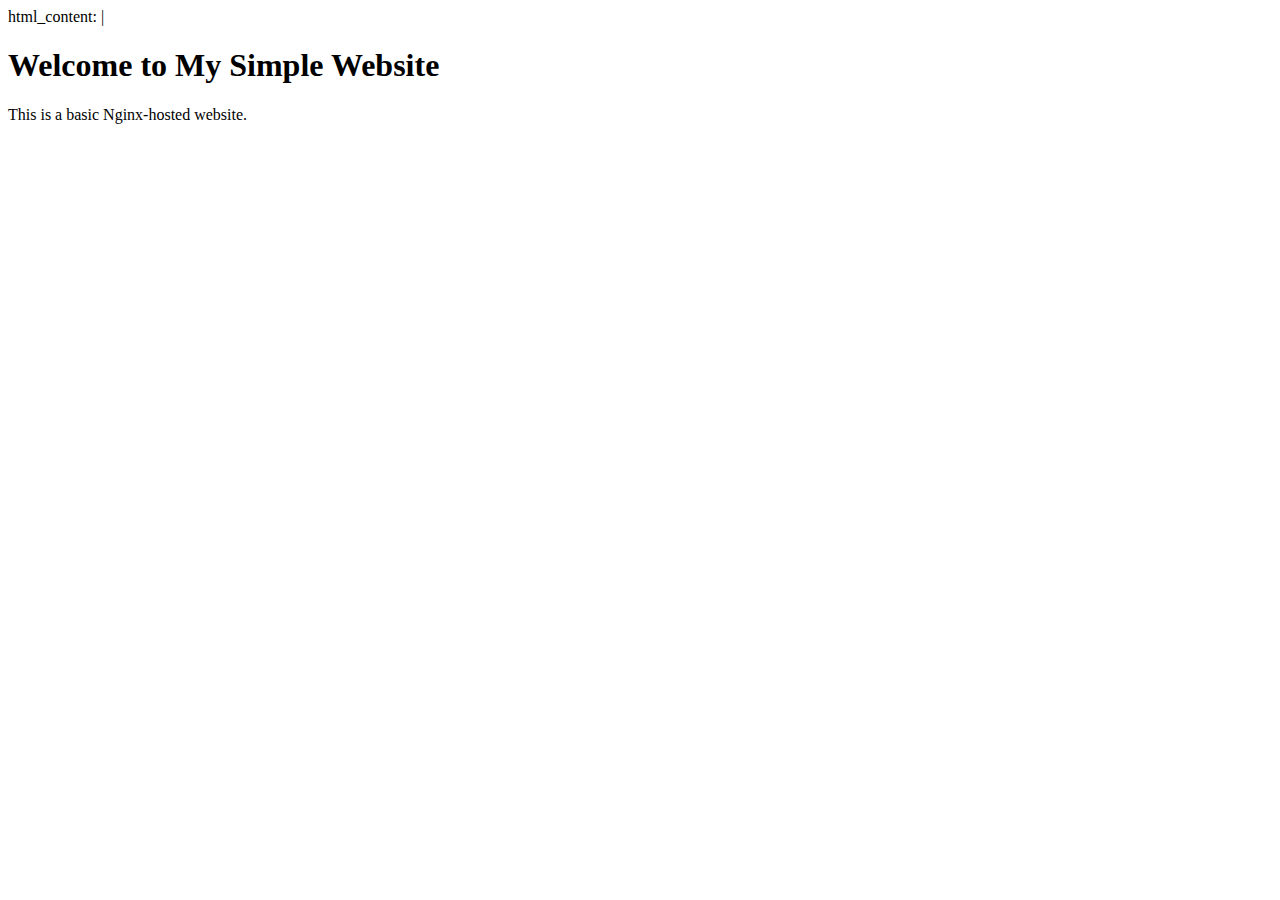
==== html/index.html @ e7b29d7e "Update index.html" ====
html_content: |
  <!DOCTYPE html>
  <html lang="en">
  <head>
      <meta charset="UTF-8">
      <meta name="viewport" content="width=device-width, initial-scale=1.0">
      <title>Simple Website</title>
      <link rel="stylesheet" href="styles.css">
  </head>
  <body>
      <h1>Welcome to My Simple Website</h1>
      <p>This is a basic Nginx-hosted website.</p>
      <script src="script.js"></script>
  </body>
  </html>
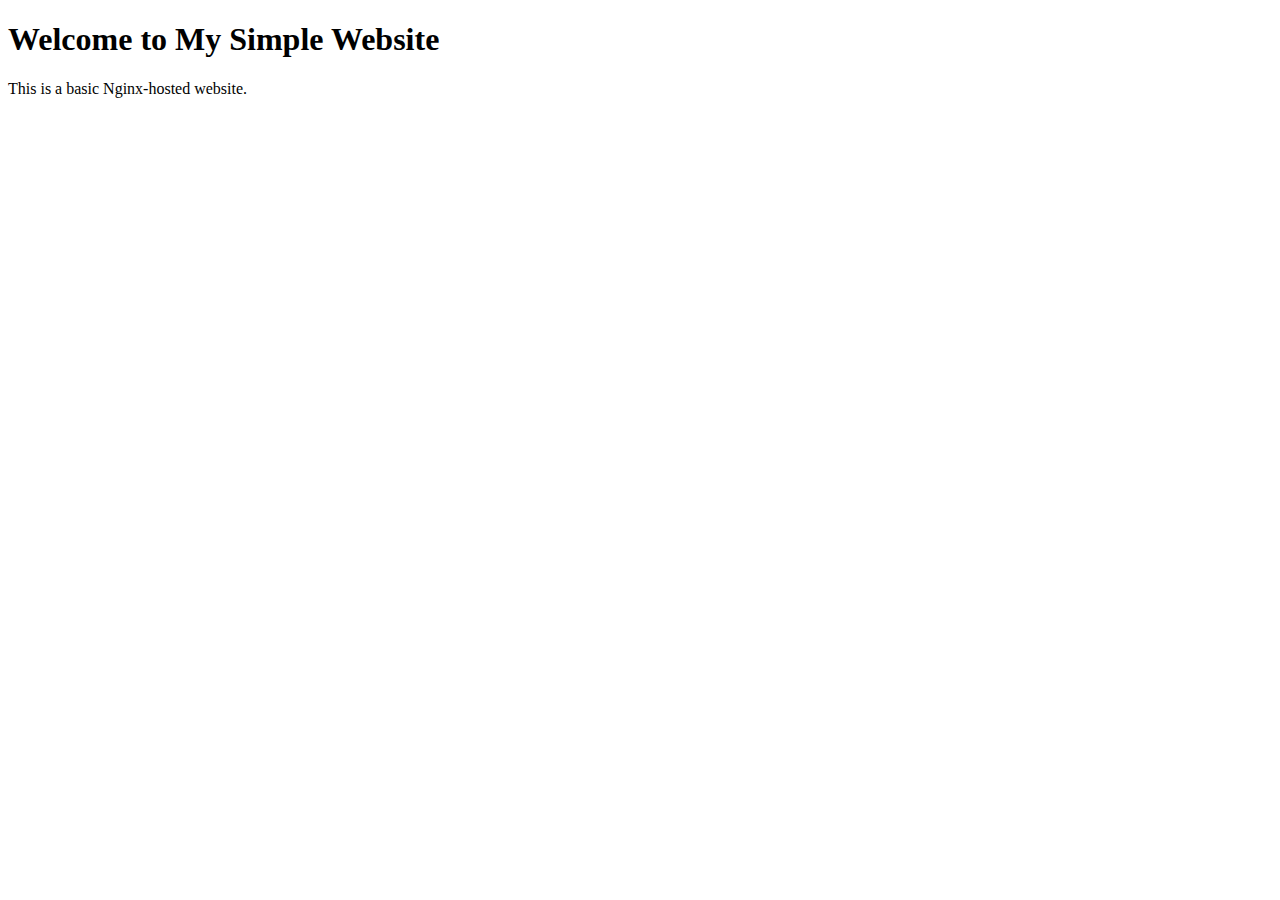
==== commit c513817a: "Update index.html" ====
--- a/html/index.html
+++ b/html/index.html
@@ -1,4 +1,4 @@
-html_content: |
+
   <!DOCTYPE html>
   <html lang="en">
   <head>
